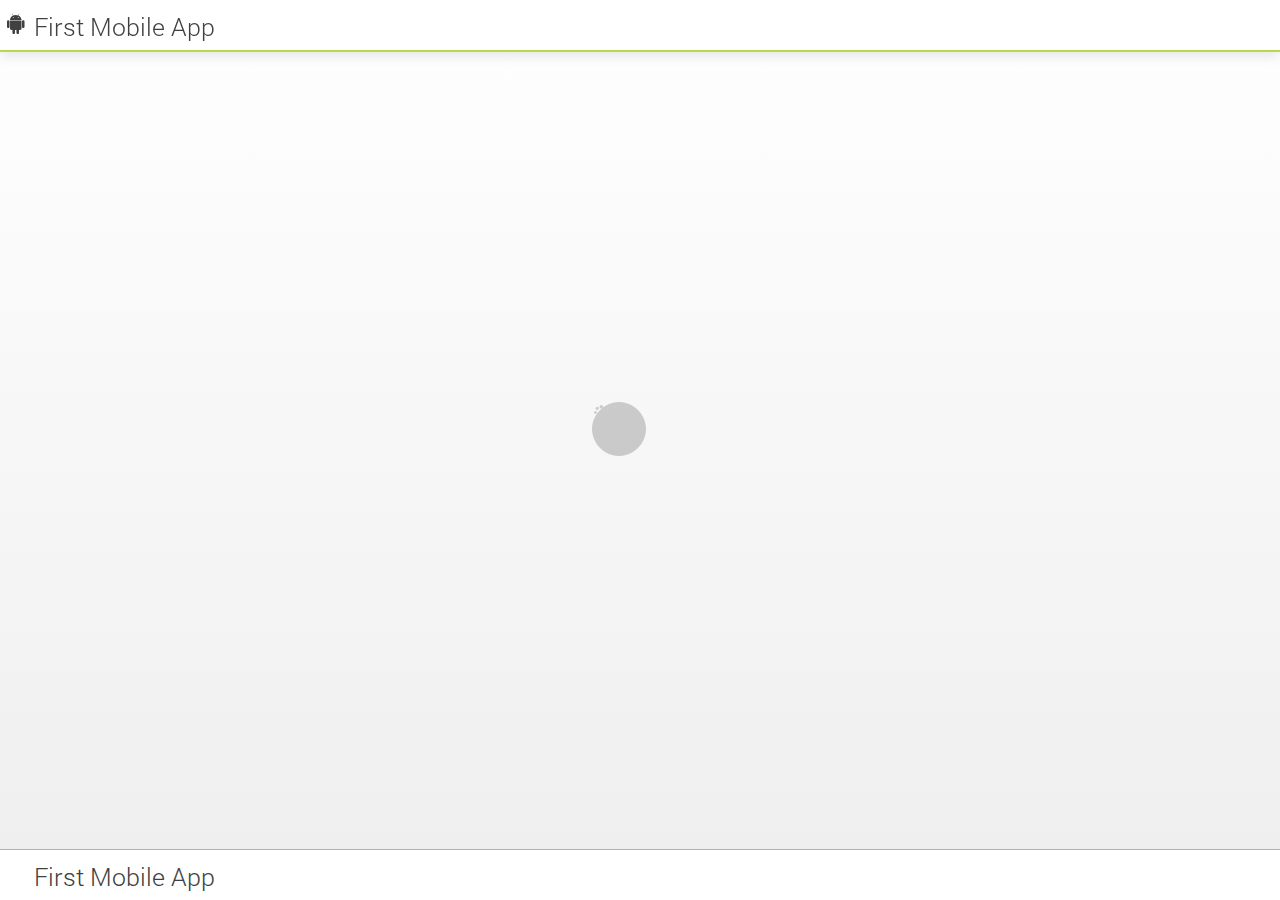
==== index.html @ 914721da "data ajax loading set to false" ====
﻿<!DOCTYPE html PUBLIC "-//W3C//DTD XHTML 1.0 Transitional//EN" "http://www.w3.org/TR/xhtml1/DTD/xhtml1-transitional.dtd">
<html xmlns="http://www.w3.org/1999/xhtml">
<head>
    <title></title>
    <link href="assets/css/font-awesome.min.css" rel="stylesheet" type="text/css" />
    <link href="assets/css/roboto/font-roboto.min.css" rel="stylesheet" type="text/css" />
    <link href="assets/css/jquerymobile.css" rel="stylesheet" type="text/css" />
    <link href="assets/css/jquerymobile.nativedroid.css" rel="stylesheet" type="text/css" />
    <link href="assets/css/jquerymobile.nativedroid.light.css" rel="stylesheet" type="text/css" />
    <link href="assets/css/jquerymobile.nativedroid.color.green.css" rel="stylesheet"
        type="text/css" />
    <script src="assets/js/jquery-1.9.1.min.js" type="text/javascript"></script>
    <script src="assets/js/jquery.mobile-1.3.1.min.js" type="text/javascript"></script>
    <script src="assets/js/nativedroid.script.js" type="text/javascript"></script>
    <script src="phonegap.js" type="text/javascript"></script>
    <script type="text/javascript">



        $(function () {
            $.support.cors = true;
            $.mobile.allowCrossDomainPages = true;
            $.ajaxSetup({ crossDomain: true });
            $.mobile.loading('show');
            $.getJSON('http://giamodels.com/CarService.svc/GetCars', function (data) {
                var str = '<li data-role="list-divider">My Cars <span class="ui-li-count">' + data.length + '</span></li>';
                $.each(data, function (index, elem) {
                    str += '<li><a href="detail.html?carid=' + elem.CarId + '"  data-ajax="false">';
                    str += ' <img src=' + elem.CarImage + '>';
                    str += '<h2>' + elem.CarName + '</h2>';
                    str += '<p>' + elem.CarDescription + '</p>';
                    str += '<p class="ui-li-aside">' + elem.CarPrice + '</p>';
                    str += '</a></li>';
                });

                $("#ulCarList").html(str);
                $("#ulCarList").listview("refresh");
                $.mobile.loading('hide');
            });

        });
    </script>
</head>
<body>
    <div data-role="page" data-theme='b' id="pgIndex">
        <div data-role="header" data-position="fixed" data-tap-toggle="false" data-theme='b'>
            <h1>
                First Mobile App</h1>
            <a href="#pgIndex"><i class='icon-android'></i></a>
        </div>
        <div data-role="content">
            <ul data-role="listview" id="ulCarList" data-inset="false" data-icon="false" data-divider-theme="b">
            </ul>
        </div>
        <div data-role="footer" data-position="fixed" data-tap-toggle="false" data-theme='b'>
            <h1>
                First Mobile App</h1>
        </div>
    </div>
</body>
</html>
---- assets/css/roboto/font-roboto.min.css ----
@font-face {
  font-family: 'Roboto';
  font-style: normal;
  font-weight: 100;
  src: local('Roboto Thin'), local('Roboto-Thin'), url(vzIUHo9z-oJ4WgkpPOtg1_esZW2xOQ-xsNqO47m55DA.woff) format('woff');
}
@font-face {
  font-family: 'Roboto';
  font-style: normal;
  font-weight: 300;
  src: local('Roboto Light'), local('Roboto-Light'), url(Hgo13k-tfSpn0qi1SFdUfT8E0i7KZn-EPnyo3HZu7kw.woff) format('woff');
}
@font-face {
  font-family: 'Roboto';
  font-style: normal;
  font-weight: 400;
  src: local('Roboto Regular'), local('Roboto-Regular'), url(2UX7WLTfW3W8TclTUvlFyQ.woff) format('woff');
}
@font-face {
  font-family: 'Roboto';
  font-style: normal;
  font-weight: 500;
  src: local('Roboto Medium'), local('Roboto-Medium'), url(RxZJdnzeo3R5zSexge8UUT8E0i7KZn-EPnyo3HZu7kw.woff) format('woff');
}
@font-face {
  font-family: 'Roboto';
  font-style: normal;
  font-weight: 700;
  src: local('Roboto Bold'), local('Roboto-Bold'), url(d-6IYplOFocCacKzxwXSOD8E0i7KZn-EPnyo3HZu7kw.woff) format('woff');
}
---- assets/css/jquerymobile.nativedroid.css ----
a {
	text-decoration: none;
}

.ui-page {
	font-family: "Roboto", sans-serif;
	font-weight: 300;
}

.ui-content {
	padding: 0px;
}

.ui-content .ui-listview-inset, .ui-panel-inner .ui-listview-inset,.ui-content .ui-listview, .ui-panel-inner .ui-listview {
	margin: 0;
}

.ui-header {
	z-index: 9999;
	padding: 7px 15px 7px 25px;
	padding: 0px 0px 0px 0px;
	min-height: 50px;
}

.ui-header.noborder {
	border-bottom: 2px solid transparent !important;
}

.ui-header-fixed {
	top: 0px;
}

.ui-header-fixed .ui-btn-left, .ui-header-fixed .ui-btn-right {
	top: 3px;
}

.ui-header .ui-btn-left, .ui-header .ui-btn-right, .ui-footer .ui-btn-left, .ui-footer .ui-btn-right,.ui-header-fixed.ui-fixed-hidden .ui-btn-right {
	position: fixed;
}

.ui-header.ui-fixed-hidden {
	padding: 7px 15px 7px 25px;
}

.ui-header .ui-title, .ui-footer .ui-title {
	text-align: left;
	margin: 4px 7px 3px 7px;
	margin: 10px 25px 7px 34px;
	font-size: 25px;
	font-weight: 300;
}

.ui-header .ui-btn-inner, .ui-footer .ui-btn-inner, .ui-mini .ui-btn-inner {
	text-decoration: none;
	padding: 9px 3px 3px 0px;
}

.ui-header .ui-btn-inner, .ui-footer .ui-btn-inner{
	font-size: 22px;
}

.ui-header .ui-btn-right .ui-btn-inner {
	min-width: 32px;
}

.ui-footer .ui-navbar {
	box-shadow:  0px 0px 10px rgba(0,0,0,0.5);
}

.ui-navbar ul li:last-child {
	border-right: 0px;
}

.ui-footer {
	z-index: 9999;
	padding: 7px 15px 7px 25px;
	padding: 0px 0px 0px 0px;
	min-height: 50px;
}

.ui-footer .ui-btn-text {
	top: 7px;
	font-size: 20px;
}

.ui-footer.noborder {
	border-bottom: 2px solid transparent !important;
}

.ui-footer-fixed {
	bottom: 0px;
}

.ui-footer-fixed .ui-btn-left, .ui-footer-fixed .ui-btn-right {
	top: 3px;
}

.ui-footer .ui-btn-left, .ui-footer .ui-btn-right, .ui-footer .ui-btn-left, .ui-footer .ui-btn-right,.ui-footer-fixed.ui-fixed-hidden .ui-btn-right {
	position: fixed;
}

.ui-footer.ui-fixed-hidden {
	padding: 7px 15px 7px 25px;
}

.ui-footer .ui-title, .ui-footer .ui-title {
	text-align: left;
	margin: 4px 7px 3px 7px;
	margin: 10px 25px 7px 34px;
	font-size: 25px;
	font-weight: 300;
}

.ui-footer .ui-btn-inner, .ui-mini .ui-btn-inner {
	text-decoration: none;
	padding: 9px 3px 3px 0px;
}

.ui-footer .ui-btn-inner, .ui-footer .ui-btn-inner{
	font-size: 22px;
}

.ui-footer .ui-btn-right .ui-btn-inner {
	min-width: 32px;
}


.ui-li-divider {
	padding: 7px 15px 7px 15px; 
}

.ui-link-inherit {
	font-size: 20px;
	line-height: 25px;
}

.ui-listview .ui-li-icon {
	width: 32px !important;
	height: 32px !important;
	max-width: 32px !important;
	max-height: 32px !important;
	margin-top: -6px !important;
}

img.ui-li-icon {
	width: 32px;
	height: 32px;
	background-position: center center;
	background-repeat: no-repeat;
}

.ui-li-has-icon .ui-btn-inner a.ui-link-inherit, .ui-li-static.ui-li-has-icon {
	padding-left: 45px;
}

.ui-btn {
	-webkit-transition: background 0.2s, color 0.2s;
	-moz-transition: background 0.2s, color 0.2s;
	-o-transition: background 0.2s, color 0.2s;
	-ms-transition: background 0.2s, color 0.2s;
	transition: background 0.2s, color 0.2s;
}

.ui-li-heading {
	font-weight: 300;
	font-size: 18px;	
	white-space:normal;
}

.ui-li-desc {
	font-weight: 300;
	font-size: 16px;
	white-space:normal;
}

.ui-listview-filter {
	margin: auto;
}

.ui-listview-filter .ui-input-search {
	margin: auto;
}

.ui-li-thumb {
	left: 15px;
	top: 25px;
	max-width: 70px;
	max-height: 115px;
}

.ui-li-has-thumb {
	min-height: 115px;
}

.ui-li-has-thumb .ui-link-inherit,.ui-li-has-thumb .ui-btn-inner.ui-li {
	border-bottom: 0px !important; 
}

.ui-loader-textonly {
	color: #FFFFFF;
	position: fixed;
	top: 100%;
	left: 0px;
	width: 100%;
	background-color: #020202;	
}
.ui-loader h1 {
	font-family: "Roboto", sans-serif;
	font-weight: 300;
	text-transform: uppercase;
}

.ui-loader-textonly.ui-loader-verbose {
	margin-left: 0px;
}

.ui-li-desc img {
	max-width: 100%;
	display: block;
	padding-top: 7px;
	padding-bottom: 7px;
}

.ui-collapsible-content {
	padding: 0px;
}

.ui-collapsible-heading-toggle .ui-btn-text {
	font-weight: 300;
	font-size: 22px;
}

.ui-grid-b.fixed,.ui-grid-a.fixed {
	display: none;
}

.ui-content h1,.ui-content h2,.ui-content h3,.ui-content h4,.ui-content h5,.ui-content h6,.ui-content p {
	font-weight: 300;
	margin: 7px 0px 7px 0px;
}

.ui-collapsible h1.ui-collapsible-heading, .ui-collapsible h2.ui-collapsible-heading, .ui-collapsible h3.ui-collapsible-heading, .ui-collapsible h4.ui-collapsible-heading, .ui-collapsible h5.ui-collapsible-heading, .ui-collapsible h6.ui-collapsible-heading {
	padding-left: 0px;
	margin: auto;
}

.ui-content th {
	font-weight: 300;
}

.ui-popup-container.ui-popup-active {
	z-index: 99999;	
}

.ui-dialog-contain .ui-content,.ui-popup .ui-content {
	padding: 15px 15px 0px 15px;
}

.ui-dialog-contain .ui-title,.ui-popup .ui-title {
	font-size: 22px;
}

.ui-popup .ui-content p {
	padding: 15px;
}

.ui-popup h1.ui-title {
	padding: 0px;
}

.ui-popup-screen.in {
	opacity: 1;
}
.ui-popup-screen {
	background-color: rgba(0,0,0,0.8);
}

.ui-panel-inner {
	padding: 0px;
}

.ui-input-search {
	padding: 3px 15px 3px 45px;
}

.ui-body-b .ui-input-search input {
	display: inline-block;
	width: 90%;
	padding-left: 7px;
}

.ui-selectmenu .ui-header a,.ui-dialog-contain .ui-header a {
	display: none;
}

div.inset {
	padding: 0px 15px 0px 15px;
}

.ui-listview-filter {
	position: relative;
}


.ui-slider-handle {
	border-radius: 50%;
	-webkit-transition: border 0.5s, background 0.5s;
	-moz-transition: border 0.5s, background 0.5s;
	-o-transition: border 0.5s, background 0.5s;
	-ms-transition: border 0.5s, background 0.5s;
	transition: border 0.5s, background 0.5s;
}


.ui-slider-handle.ui-btn {
	background-color: transparent !important;
}

.ui-slider-track .ui-btn.ui-slider-handle {
	width: 16px;
	height: 16px;
	border-radius: 50%;
	margin: -19px 0 0 -25px;
}


.ui-slider-track .ui-btn.ui-slider-handle.ui-focus {
	width: 16px;
	height: 16px;
	border-radius: 50%;
	margin: -19px 0 0 -25px;
	background-color: transparent;
}

.ui-slider-track {
	height: 2px;
	margin: 7px 0px 0px 45px;
	border-top: 0px !important;
	border-bottom: 0px !important;
	box-shadow: none !important;
}

.ui-rangeslider .ui-rangeslider-sliders .ui-slider-track {
	border-width: 0px !important;
}

.ui-rangeslider label:first-child {
	display: block;
}

.ui-slider-inneroffset .ui-slider-handle {
	border-radius: 0px;
	padding: 0px;
	margin: 0px;
	border: 0px !important;
}

.ui-slider-label {
	border-top: 0px !important;
}

.ui-checkbox input,.ui-radio input {
	display: block;
	width: 1px;
	height: 1px;
	overflow: hidden;
	opacity: 0.01;
}

.ui-li .ui-btn-text a.ui-link-inherit {
	text-overflow: clip;
	white-space: normal;	
}


@-webkit-keyframes messagepop {
	0% {
		-webkit-transform: scale(1,1);
	}
	50% {
		-webkit-transform: scale(1.4,1.4);
	}
	100% {
		-webkit-transform: scale(1,1);
	}
}
@-moz-keyframes messagepop {
	0% {
		-moz-transform: scale(1,1);
	}
	50% {
		-moz-transform: scale(1.4,1.4);
	}
	100% {
		-moz-transform: scale(1,1);
	}
}
@-o-keyframes messagepop {
	0% {
		-o-transform: scale(1,1);
	}
	50% {
		-o-transform: scale(1.4,1.4);
	}
	100% {
		-o-transform: scale(1,1);
	}
}
@-ms-keyframes messagepop {
	0% {
		-ms-transform: scale(1,1);
	}
	50% {
		-ms-transform: scale(1.4,1.4);
	}
	100% {
		-ms-transform: scale(1,1);
	}
}
@keyframes messagepop {
	0% {
		transform: scale(1,1);
	}
	50% {
		transform: scale(1.4,1.4);
	}
	100% {
		transform: scale(1,1);
	}
}
.message {
	clear: both;
	padding: 7px 7px 7px 75px;
	min-height: 45px;
	margin: 7px 0px 7px 0px;
	text-shadow: 1px 1px 1px rgba(0,0,0,0.2);
	position: relative;
}

.message i {
	display: block;
	position: absolute;
	left: 7px;
	top: 7px;
	height: 100%;
	font-size: 45px;
	line-height: 45px;
	width: 65px;
	text-align: center;
	-webkit-animation: messagepop 1s 2;
	-moz-animation: messagepop 1s 2;
	-o-animation: messagepop 1s 2;
	-ms-animation: messagepop 1s 2;
	animation: messagepop 1s 2;
	animation-delay: 1s;
	-webkit-animation-delay: 1s;
	-moz-animation-delay: 1s;
	-o-animation-delay: 1s;
	-ms-animation-delay: 1s;
}


pre {
	word-wrap:break-word;
}

.simpleList {
	padding: 0px;
	margin: 0px;
}

.simpleList li {
	list-style-type: none;
	margin: auto;
	padding: 7px 0px 7px 0px;
	border-bottom: 1px solid rgba(0,0,0,0.2);
}


.ui-body-b form .ui-btn-down-b, .ui-body-b form .ui-mini.ui-checkbox-on, .ui-body-b form .ui-mini.ui-radio-o {
	-webkit-transition: box-shadow 0.5s, text-shadow 0.5s, border 0.5s;
	-moz-transition: box-shadow 0.5s, text-shadow 0.5s, border 0.5s;
	-ms-transition: box-shadow 0.5s, text-shadow 0.5s, border 0.5s;
	-o-transition: box-shadow 0.5s, text-shadow 0.5s, border 0.5s;
	transition: box-shadow 0.5s, text-shadow 0.5s, border 0.5s;
	box-shadow: none;
}

.ui-header .ui-btn-left, .ui-footer .ui-btn-left, .ui-footer .ui-btn-right, .ui-header-fixed.ui-fixed-hidden .ui-btn-right {
	position: absolute;
	width: 23px;
}

.ui-header .ui-btn-right {
	position: absolute;
	width: 23px;
}

.ui-footer .ui-btn-icon-top .ui-icon { top: 10px; }

@media (min-width: 28em) {
	.ui-rangeslider label:first-child {
		display: block;
		float: left;
		width: 20%;
	}
}


@media all and (min-width: 768px){
	.showastabs.ui-listview {
	
	}
	
	.showastabs.ui-listview .ui-li.ui-btn {
	    width: auto;
	    height: auto;
		display: inline-block;
		margin: auto;
	}

	.showastabs.center {
		text-align: center;
	}
	
	.showastabs.nobg.ui-listview {
		background: transparent !important;
		border-bottom: 0px solid #FFFFFF !important;
	}

	.showastabs.ui-listview .ui-btn-inner.ui-li {
		border-bottom: 0px;
	}

	.ui-grid-b.fixed,.ui-grid-a.fixed {
		display: block;
		position: fixed;
		left: 0px;
		top: 110px;
		bottom: 0px;
		width: 100%;
		overflow: hidden;
	}

	.ui-grid-b .ui-block-a,.ui-grid-b .ui-block-b,.ui-grid-b .ui-block-c,.ui-grid-a .ui-block-a,.ui-grid-a .ui-block-b {
		position: relative;
	}
	
	.ui-grid-b.fixed .scroll-v,.ui-grid-a.fixed .scroll-v {
		overflow: hidden;
		overflow-y: auto;
		-webkit-overflow-scrolling: touch;

	}

	.nativeDroidCards > li {
		display: inline-block;
		float: left;
		margin: 1%;
		width: 43%;
	}
	
	.nativeDroidCards > li:nth-child(2n+1) {
		clear: both;
	}


}




/*
 * FontAwesome adjustments for jQM
 */

.ui-icon-glass:before{content:"\f000";}.ui-icon-music:before{content:"\f001";}.ui-icon-envelope-alt:before{content:"\f0e0";}.ui-icon-heart:before{content:"\f004";}.ui-icon-star:before{content:"\f005";}.ui-icon-star-empty:before{content:"\f006";}.ui-icon-user:before{content:"\f007";}.ui-icon-film:before{content:"\f008";}.ui-icon-th:before{content:"\f00a";}.ui-icon-th-list:before{content:"\f00b";}.ui-icon-zoom-in:before{content:"\f00e";}.ui-icon-zoom-out:before{content:"\f010";}.ui-icon-signal:before{content:"\f012";}.ui-icon-trash:before{content:"\f014";}.ui-icon-home:before{content:"\f015";}.ui-icon-time:before{content:"\f017";}.ui-icon-road:before{content:"\f018";}.ui-icon-download-alt:before{content:"\f019";}.ui-icon-download:before{content:"\f01a";}.ui-icon-upload:before{content:"\f01b";}.ui-icon-inbox:before{content:"\f01c";}.ui-icon-play-circle:before{content:"\f01d";}.ui-icon-refresh:before{content:"\f021";}.ui-icon-list-alt:before{content:"\f022";}.ui-icon-lock:before{content:"\f023";}.ui-icon-flag:before{content:"\f024";}.ui-icon-headphones:before{content:"\f025";}.ui-icon-volume-off:before{content:"\f026";}.ui-icon-volume-down:before{content:"\f027";}.ui-icon-volume-up:before{content:"\f028";}.ui-icon-qrcode:before{content:"\f029";}.ui-icon-barcode:before{content:"\f02a";}.ui-icon-tag:before{content:"\f02b";}.ui-icon-tags:before{content:"\f02c";}.ui-icon-book:before{content:"\f02d";}.ui-icon-bookmark:before{content:"\f02e";}.ui-icon-print:before{content:"\f02f";}.ui-icon-camera:before{content:"\f030";}.ui-icon-font:before{content:"\f031";}.ui-icon-bold:before{content:"\f032";}.ui-icon-italic:before{content:"\f033";}.ui-icon-text-height:before{content:"\f034";}.ui-icon-text-width:before{content:"\f035";}.ui-icon-align-left:before{content:"\f036";}.ui-icon-align-center:before{content:"\f037";}.ui-icon-align-right:before{content:"\f038";}.ui-icon-align-justify:before{content:"\f039";}.ui-icon-list:before{content:"\f03a";}.ui-icon-indent-left:before{content:"\f03b";}.ui-icon-indent-right:before{content:"\f03c";}.ui-icon-facetime-video:before{content:"\f03d";}.ui-icon-picture:before{content:"\f03e";}.ui-icon-pencil:before{content:"\f040";}.ui-icon-map-marker:before{content:"\f041";}.ui-icon-adjust:before{content:"\f042";}.ui-icon-tint:before{content:"\f043";}.ui-icon-edit:before{content:"\f044";}.ui-icon-share:before{content:"\f045";}.ui-icon-move:before{content:"\f047";}.ui-icon-step-backward:before{content:"\f048";}.ui-icon-fast-backward:before{content:"\f049";}.ui-icon-play:before{content:"\f04b";}.ui-icon-pause:before{content:"\f04c";}.ui-icon-stop:before{content:"\f04d";}.ui-icon-forward:before{content:"\f04e";}.ui-icon-fast-forward:before{content:"\f050";}.ui-icon-step-forward:before{content:"\f051";}.ui-icon-eject:before{content:"\f052";}.ui-icon-chevron-left:before{content:"\f053";}.ui-icon-chevron-right:before{content:"\f054";}.ui-icon-plus-sign:before{content:"\f055";}.ui-icon-minus-sign:before{content:"\f056";}.ui-icon-remove-sign:before{content:"\f057";}.ui-icon-ok-sign:before{content:"\f058";}.ui-icon-question-sign:before{content:"\f059";}.ui-icon-screenshot:before{content:"\f05b";}.ui-icon-remove-circle:before{content:"\f05c";}.ui-icon-ban-circle:before{content:"\f05e";}.ui-icon-arrow-left:before{content:"\f060";}.ui-icon-arrow-right:before{content:"\f061";}.ui-icon-arrow-up:before{content:"\f062";}.ui-icon-arrow-down:before{content:"\f063";}.ui-icon-resize-full:before{content:"\f065";}.ui-icon-resize-small:before{content:"\f066";}.ui-icon-plus:before{content:"\f067";}.ui-icon-minus:before{content:"\f068";}.ui-icon-asterisk:before{content:"\f069";}.ui-icon-exclamation-sign:before{content:"\f06a";}.ui-icon-gift:before{content:"\f06b";}.ui-icon-leaf:before{content:"\f06c";}.ui-icon-fire:before{content:"\f06d";}.ui-icon-eye-open:before{content:"\f06e";}.ui-icon-eye-close:before{content:"\f070";}.ui-icon-plane:before{content:"\f072";}.ui-icon-calendar:before{content:"\f073";}.ui-icon-random:before{content:"\f074";}.ui-icon-comment:before{content:"\f075";}.ui-icon-magnet:before{content:"\f076";}.ui-icon-chevron-up:before{content:"\f077";}.ui-icon-chevron-down:before{content:"\f078";}.ui-icon-retweet:before{content:"\f079";}.ui-icon-shopping-cart:before{content:"\f07a";}.ui-icon-folder-close:before{content:"\f07b";}.ui-icon-folder-open:before{content:"\f07c";}.ui-icon-resize-vertical:before{content:"\f07d";}.ui-icon-resize-horizontal:before{content:"\f07e";}.ui-icon-bar-chart:before{content:"\f080";}.ui-icon-twitter-sign:before{content:"\f081";}.ui-icon-facebook-sign:before{content:"\f082";}.ui-icon-camera-retro:before{content:"\f083";}.ui-icon-key:before{content:"\f084";}.ui-icon-cogs:before{content:"\f085";}.ui-icon-comments:before{content:"\f086";}.ui-icon-star-half:before{content:"\f089";}.ui-icon-heart-empty:before{content:"\f08a";}.ui-icon-signout:before{content:"\f08b";}.ui-icon-linkedin-sign:before{content:"\f08c";}.ui-icon-pushpin:before{content:"\f08d";}.ui-icon-external-link:before{content:"\f08e";}.ui-icon-signin:before{content:"\f090";}.ui-icon-trophy:before{content:"\f091";}.ui-icon-github-sign:before{content:"\f092";}.ui-icon-upload-alt:before{content:"\f093";}.ui-icon-lemon:before{content:"\f094";}.ui-icon-phone:before{content:"\f095";}.ui-icon-bookmark-empty:before{content:"\f097";}.ui-icon-phone-sign:before{content:"\f098";}.ui-icon-twitter:before{content:"\f099";}.ui-icon-facebook:before{content:"\f09a";}.ui-icon-github:before{content:"\f09b";}.ui-icon-unlock:before{content:"\f09c";}.ui-icon-credit-card:before{content:"\f09d";}.ui-icon-rss:before{content:"\f09e";}.ui-icon-hdd:before{content:"\f0a0";}.ui-icon-bullhorn:before{content:"\f0a1";}.ui-icon-bell:before{content:"\f0a2";}.ui-icon-certificate:before{content:"\f0a3";}.ui-icon-hand-right:before{content:"\f0a4";}.ui-icon-hand-left:before{content:"\f0a5";}.ui-icon-hand-up:before{content:"\f0a6";}.ui-icon-hand-down:before{content:"\f0a7";}.ui-icon-circle-arrow-left:before{content:"\f0a8";}.ui-icon-circle-arrow-right:before{content:"\f0a9";}.ui-icon-circle-arrow-up:before{content:"\f0aa";}.ui-icon-circle-arrow-down:before{content:"\f0ab";}.ui-icon-globe:before{content:"\f0ac";}.ui-icon-wrench:before{content:"\f0ad";}.ui-icon-tasks:before{content:"\f0ae";}.ui-icon-filter:before{content:"\f0b0";}.ui-icon-briefcase:before{content:"\f0b1";}.ui-icon-fullscreen:before{content:"\f0b2";}.ui-icon-group:before{content:"\f0c0";}.ui-icon-link:before{content:"\f0c1";}.ui-icon-cloud:before{content:"\f0c2";}.ui-icon-beaker:before{content:"\f0c3";}.ui-icon-cut:before{content:"\f0c4";}.ui-icon-copy:before{content:"\f0c5";}.ui-icon-save:before{content:"\f0c7";}.ui-icon-sign-blank:before{content:"\f0c8";}.ui-icon-reorder:before{content:"\f0c9";}.ui-icon-list-ul:before{content:"\f0ca";}.ui-icon-list-ol:before{content:"\f0cb";}.ui-icon-strikethrough:before{content:"\f0cc";}.ui-icon-underline:before{content:"\f0cd";}.ui-icon-table:before{content:"\f0ce";}.ui-icon-magic:before{content:"\f0d0";}.ui-icon-truck:before{content:"\f0d1";}.ui-icon-pinterest:before{content:"\f0d2";}.ui-icon-pinterest-sign:before{content:"\f0d3";}.ui-icon-google-plus-sign:before{content:"\f0d4";}.ui-icon-google-plus:before{content:"\f0d5";}.ui-icon-money:before{content:"\f0d6";}.ui-icon-caret-down:before{content:"\f0d7";}.ui-icon-caret-up:before{content:"\f0d8";}.ui-icon-caret-left:before{content:"\f0d9";}.ui-icon-caret-right:before{content:"\f0da";}.ui-icon-columns:before{content:"\f0db";}.ui-icon-sort:before{content:"\f0dc";}.ui-icon-sort-down:before{content:"\f0dd";}.ui-icon-sort-up:before{content:"\f0de";}.ui-icon-envelope:before{content:"\f003";}.ui-icon-linkedin:before{content:"\f0e1";}.ui-icon-legal:before{content:"\f0e3";}.ui-icon-dashboard:before{content:"\f0e4";}.ui-icon-comment-alt:before{content:"\f0e5";}.ui-icon-comments-alt:before{content:"\f0e6";}.ui-icon-bolt:before{content:"\f0e7";}.ui-icon-sitemap:before{content:"\f0e8";}.ui-icon-umbrella:before{content:"\f0e9";}.ui-icon-paste:before{content:"\f0ea";}.ui-icon-lightbulb:before{content:"\f0eb";}.ui-icon-exchange:before{content:"\f0ec";}.ui-icon-cloud-download:before{content:"\f0ed";}.ui-icon-cloud-upload:before{content:"\f0ee";}.ui-icon-user-md:before{content:"\f0f0";}.ui-icon-stethoscope:before{content:"\f0f1";}.ui-icon-suitcase:before{content:"\f0f2";}.ui-icon-bell-alt:before{content:"\f0f3";}.ui-icon-coffee:before{content:"\f0f4";}.ui-icon-food:before{content:"\f0f5";}.ui-icon-building:before{content:"\f0f7";}.ui-icon-hospital:before{content:"\f0f8";}.ui-icon-ambulance:before{content:"\f0f9";}.ui-icon-medkit:before{content:"\f0fa";}.ui-icon-fighter-jet:before{content:"\f0fb";}.ui-icon-beer:before{content:"\f0fc";}.ui-icon-h-sign:before{content:"\f0fd";}.ui-icon-plus-sign-alt:before{content:"\f0fe";}.ui-icon-double-angle-left:before{content:"\f100";}.ui-icon-double-angle-right:before{content:"\f101";}.ui-icon-double-angle-up:before{content:"\f102";}.ui-icon-double-angle-down:before{content:"\f103";}.ui-icon-desktop:before{content:"\f108";}.ui-icon-laptop:before{content:"\f109";}.ui-icon-tablet:before{content:"\f10a";}.ui-icon-mobile-phone:before{content:"\f10b";}.ui-icon-quote-left:before{content:"\f10d";}.ui-icon-quote-right:before{content:"\f10e";}.ui-icon-spinner:before{content:"\f110";}.ui-icon-circle:before{content:"\f111";}.ui-icon-github-alt:before{content:"\f113";}.ui-icon-folder-close-alt:before{content:"\f114";}.ui-icon-folder-open-alt:before{content:"\f115";}.ui-icon-expand-alt:before{content:"\f116";}.ui-icon-collapse-alt:before{content:"\f117";}.ui-icon-smile:before{content:"\f118";}.ui-icon-frown:before{content:"\f119";}.ui-icon-meh:before{content:"\f11a";}.ui-icon-gamepad:before{content:"\f11b";}.ui-icon-keyboard:before{content:"\f11c";}.ui-icon-flag-alt:before{content:"\f11d";}.ui-icon-flag-checkered:before{content:"\f11e";}.ui-icon-terminal:before{content:"\f120";}.ui-icon-code:before{content:"\f121";}.ui-icon-star-half-full:before,.ui-icon-star-half-empty:before{content:"\f123";}.ui-icon-location-arrow:before{content:"\f124";}.ui-icon-crop:before{content:"\f125";}.ui-icon-code-fork:before{content:"\f126";}.ui-icon-unlink:before{content:"\f127";}.ui-icon-question:before{content:"\f128";}.ui-icon-exclamation:before{content:"\f12a";}.ui-icon-superscript:before{content:"\f12b";}.ui-icon-subscript:before{content:"\f12c";}.ui-icon-eraser:before{content:"\f12d";}.ui-icon-puzzle-piece:before{content:"\f12e";}.ui-icon-microphone:before{content:"\f130";}.ui-icon-microphone-off:before{content:"\f131";}.ui-icon-shield:before{content:"\f132";}.ui-icon-calendar-empty:before{content:"\f133";}.ui-icon-fire-extinguisher:before{content:"\f134";}.ui-icon-rocket:before{content:"\f135";}.ui-icon-maxcdn:before{content:"\f136";}.ui-icon-chevron-sign-left:before{content:"\f137";}.ui-icon-chevron-sign-right:before{content:"\f138";}.ui-icon-chevron-sign-up:before{content:"\f139";}.ui-icon-chevron-sign-down:before{content:"\f13a";}.ui-icon-html5:before{content:"\f13b";}.ui-icon-css3:before{content:"\f13c";}.ui-icon-anchor:before{content:"\f13d";}.ui-icon-unlock-alt:before{content:"\f13e";}.ui-icon-bullseye:before{content:"\f140";}.ui-icon-ellipsis-horizontal:before{content:"\f141";}.ui-icon-ellipsis-vertical:before{content:"\f142";}.ui-icon-rss-sign:before{content:"\f143";}.ui-icon-play-sign:before{content:"\f144";}.ui-icon-ticket:before{content:"\f145";}.ui-icon-minus-sign-alt:before{content:"\f146";}.ui-icon-check-minus:before{content:"\f147";}.ui-icon-level-up:before{content:"\f148";}.ui-icon-level-down:before{content:"\f149";}.ui-icon-check-sign:before{content:"\f14a";}.ui-icon-edit-sign:before{content:"\f14b";}.ui-icon-external-link-sign:before{content:"\f14c";}.ui-icon-share-sign:before{content:"\f14d";}.ui-icon-compass:before{content:"\f14e";}.ui-icon-collapse:before{content:"\f150";}.ui-icon-collapse-top:before{content:"\f151";}.ui-icon-expand:before{content:"\f152";}.ui-icon-euro:before,.ui-icon-eur:before{content:"\f153";}.ui-icon-gbp:before{content:"\f154";}.ui-icon-dollar:before,.ui-icon-usd:before{content:"\f155";}.ui-icon-rupee:before,.ui-icon-inr:before{content:"\f156";}.ui-icon-yen:before,.ui-icon-jpy:before{content:"\f157";}.ui-icon-renminbi:before,.ui-icon-cny:before{content:"\f158";}.ui-icon-won:before,.ui-icon-krw:before{content:"\f159";}.ui-icon-bitcoin:before,.ui-icon-btc:before{content:"\f15a";}.ui-icon-file:before{content:"\f016";}.ui-icon-file-text:before{content:"\f15c";}.ui-icon-sort-by-alphabet:before{content:"\f15d";}.ui-icon-sort-by-alphabet-alt:before{content:"\f15e";}.ui-icon-sort-by-attributes:before{content:"\f160";}.ui-icon-sort-by-attributes-alt:before{content:"\f161";}.ui-icon-sort-by-order:before{content:"\f162";}.ui-icon-sort-by-order-alt:before{content:"\f163";}.ui-icon-youtube-sign:before{content:"\f166";}.ui-icon-youtube:before{content:"\f167";}.ui-icon-xing:before{content:"\f168";}.ui-icon-xing-sign:before{content:"\f169";}.ui-icon-youtube-play:before{content:"\f16a";}.ui-icon-dropbox:before{content:"\f16b";}.ui-icon-stackexchange:before{content:"\f16c";}.ui-icon-instagram:before{content:"\f16d";}.ui-icon-flickr:before{content:"\f16e";}.ui-icon-adn:before{content:"\f170";}.ui-icon-bitbucket:before{content:"\f171";}.ui-icon-bitbucket-sign:before{content:"\f172";}.ui-icon-tumblr:before{content:"\f173";}.ui-icon-tumblr-sign:before{content:"\f174";}.ui-icon-long-arrow-down:before{content:"\f175";}.ui-icon-long-arrow-up:before{content:"\f176";}.ui-icon-long-arrow-left:before{content:"\f177";}.ui-icon-long-arrow-right:before{content:"\f178";}.ui-icon-apple:before{content:"\f179";}.ui-icon-windows:before{content:"\f17a";}.ui-icon-android:before{content:"\f17b";}.ui-icon-linux:before{content:"\f17c";}.ui-icon-dribble:before{content:"\f17d";}.ui-icon-skype:before{content:"\f17e";}.ui-icon-foursquare:before{content:"\f180";}.ui-icon-trello:before{content:"\f181";}.ui-icon-female:before{content:"\f182";}.ui-icon-male:before{content:"\f183";}.ui-icon-gittip:before{content:"\f184";}.ui-icon-sun:before{content:"\f185";}.ui-icon-moon:before{content:"\f186";}.ui-icon-archive:before{content:"\f187";}.ui-icon-bug:before{content:"\f188";}.ui-icon-vk:before{content:"\f189";}.ui-icon-weibo:before{content:"\f18a";}.ui-icon-renren:before{content:"\f18b";}.ui-icon-checkbox-on:before{content:"\f046";}.ui-icon-loading:before{content:"\f110";width:auto;height:auto;}.ui-icon-search:before,.ui-icon-search:before,.ui-input-search:before,.ui-input-search,.ui-icon-search:before{content:"\f002";}.ui-icon-th-large:before,.ui-icon-grid:before{content:"\f009";}.ui-icon-ok:before,.ui-icon-check:before{content:"\f00c";}.ui-icon-remove:before,.ui-icon-delete:before{content:"\f00d";}.ui-icon-power-off:before,.ui-icon-off:before,.ui-icon-off:before{content:"\f011";}.ui-icon-cog:before,.ui-icon-gear:before{content:"\f013";}.ui-icon-file-alt:before,.ui-icon-file-text-alt:before{content:"\f0f6";}.ui-icon-rotate-right:before,.ui-icon-repeat:before,.ui-icon-repeat:before{content:"\f01e";}.ui-icon-backward:before,.ui-icon-back:before{content:"\f04a";}.ui-icon-info-sign:before,.ui-icon-info:before{content:"\f05a";}.ui-icon-ok-circle:before,.ui-icon-radio-on:before{content:"\f05d";}.ui-icon-mail-forward:before,.ui-icon-share-alt:before,.ui-icon-share-alt:before{content:"\f064";}.ui-icon-warning-sign:before,.ui-icon-alert:before{content:"\f071";}.ui-icon-thumbs-up-alt:before,.ui-icon-thumbs-up:before{content:"\f087";}.ui-icon-thumbs-down-alt:before,.ui-icon-thumbs-down:before{content:"\f088";}.ui-icon-unchecked:before,.ui-icon-check-empty:before,.ui-icon-check-empty:before,.ui-icon-checkbox-off:before{content:"\f096";}.ui-icon-paperclip:before,.ui-icon-paper-clip:before,.ui-icon-paper-clip:before{content:"\f0c6";}.ui-icon-rotate-left:before,.ui-icon-undo:before,.ui-icon-undo:before{content:"\f0e2";}.ui-icon-angle-left:before,.ui-icon-arrow-l:before{content:"\f104";}.ui-icon-angle-right:before,.ui-icon-arrow-r:before{content:"\f105";}.ui-icon-angle-up:before,.ui-icon-arrow-u:before{content:"\f106";}.ui-icon-angle-down:before,.ui-icon-arrow-d:before{content:"\f107";}.ui-icon-circle-blank:before,.ui-icon-radio-off:before{content:"\f10c";}.ui-icon-mail-reply:before,.ui-icon-reply:before,.ui-icon-reply:before{content:"\f112";}.ui-icon-reply-all:before,.ui-icon-mail-reply-all:before{content:"\f122";}

.ui-loader .ui-icon {  margin-left: -25px;	margin-top: -25px;	width: 50px;	height: 50px;	border-radius: 50%;	border: 1px solid;	-webkit-animation: loadingRotation 1s infinite linear;-moz-animation: loadingRotation 1s infinite linear;-ms-animation: loadingRotation 1s infinite linear; }
.ui-slider-inneroffset .ui-slider-handle .ui-btn-inner { opacity: 0.8; border-radius: 3px; font-family:FontAwesome;font-weight:normal;font-style:normal;text-decoration:inherit;-webkit-font-smoothing:antialiased;}
.ui-slider-inneroffset .ui-slider-handle .ui-btn-inner:before{content:"\f02a"; opacity: 0.2; font-size: 26px; text-align: center;}

/*
 * Various GUI Elements 
 * 
 */

@-webkit-keyframes slideImagesIn {
	0% {
		opacity: 0;
		-webkit-transform: scale(.6,.6);
	}
	50% {
		-webkit-transform: scale(1.6,1.6);
	}	
	100% {
		opacity: 1;
		-webkit-transform: scale(1.0,1.0);
	}
}


@-moz-keyframes slideImagesIn {
	0% {
		opacity: 0;
		-moz-transform: scale(.6,.6);
	}
	50% {
		-moz-transform: scale(1.6,1.6);
	}	
	100% {
		opacity: 1;
		-moz-transform: scale(1.0,1.0);
	}
}

@-webkit-keyframes slideFromLeft {
	0% {
		left: -100%;
		-webkit-transform: scale(0.3,0.3) rotateY(-45deg);
	}
	100% {
		left: 0px;
		-webkit-transform: scale(1,1) rotateY(0deg);
	}
}


@-webkit-keyframes slideFromRight {
	0% {
		left: 100%;
		-webkit-transform: scale(0.3,0.3) rotateY(45deg);
	}
	100% {
		left: 0px;
		-webkit-transform: scale(1,1) rotateY(0deg);
	}
}


@-moz-keyframes slideFromLeft {
	0% {
		left: -100%;
		-moz-transform: scale(0.3,0.3) rotateY(-45deg);
	}
	100% {
		left: 0px;
		-moz-transform: scale(1,1) rotateY(0deg);
	}
}


@-moz-keyframes slideFromRight {
	0% {
		left: 100%;
		-moz-transform: scale(0.3,0.3) rotateY(45deg);
	}
	100% {
		left: 0px;
		-moz-transform: scale(1,1) rotateY(0deg);
	}
}


@keyframes slideFromLeft {
	0% {
		left: -100%;
		-webkit-transform: scale(0.3,0.3) rotateY(-45deg);
		-moz-transform: scale(0.3,0.3) rotateY(-45deg);
		-o-transform: scale(0.3,0.3) rotateY(-45deg);
		-ms-transform: scale(0.3,0.3) rotateY(-45deg);
		transform: scale(0.3,0.3) rotateY(-45deg);
	}
	100% {
		left: 0px;
		-webkit-transform: scale(1,1) rotateY(0deg);
		-moz-transform: scale(1,1) rotateY(0deg);
		-o-transform: scale(1,1) rotateY(0deg);
		-ms-transform: scale(1,1) rotateY(0deg);
		transform: scale(1,1) rotateY(0deg);
	}
}


@keyframes slideFromRight {
	0% {
		left: 100%;
		-webkit-transform: scale(0.3,0.3) rotateY(45deg);
		-moz-transform: scale(0.3,0.3) rotateY(45deg);
		-o-transform: scale(0.3,0.3) rotateY(45deg);
		-ms-transform: scale(0.3,0.3) rotateY(45deg);
		transform: scale(0.3,0.3) rotateY(45deg);
	}
	100% {
		left: 0px;
		-webkit-transform: scale(1,1) rotateY(0deg);
		-moz-transform: scale(1,1) rotateY(0deg);
		-o-transform: scale(1,1) rotateY(0deg);
		-ms-transform: scale(1,1) rotateY(0deg);
		transform: scale(1,1) rotateY(0deg);
	}
}

.delayedFadeIn {
	overflow: hidden;
	position: relative;
	perspective: 500;
	-webkit-perspective: 500;
}

.delayedFadeIn li {
	opacity: 1;
	overflow: hidden;
	top: 0px;
	left: 0px;
	position: relative;
	-webkit-animation: slideFromLeft 1s 1;
	-moz-animation: slideFromLeft 1s 1;
	animation: slideFromLeft 1s 1;
}


progress {
	height: 2px;
	width: 100%;
	margin: 3px 0px 3px 0px;
	display: block;
	-webkit-appearance: none;
	-moz-appearance: none;
	border: none;
	border-radius: 50%;
}

progress::-webkit-progress-bar {
	padding: 0px;
}

progress::-webkit-progress-value {
	border-radius: 5px;
	-webkit-transition: all 0s;
	-moz-transition: all 0s;
	-o-transition: all 0s;
	-ms-transition: all 0s;
	transition: all 0s;
}

progress::-moz-progress-bar  {
	padding: 0px;
	border-radius: 5px;
	-webkit-transition: all 0s;
	-moz-transition: all 0s;
	-o-transition: all 0s;
	-ms-transition: all 0s;
	transition: all 0s;
}

progress  {
	border-radius: 5px;
	-webkit-transition: all 0s;
	-moz-transition: all 0s;
	-o-transition: all 0s;
	-ms-transition: all 0s;
	transition: all 0s;
}

.nativeDroidProgress {
	position: fixed;
	top: 49px;
	left: 0px;
	z-index: 99999;
}

.nativeDroidProgress[data-animation-time="0"]::-webkit-progress-value {	-webkit-transition: all 0s !important;	}

.nativeDroidProgress[data-animation-time="0"]::-moz-progress-value {	-moz-transition: all 0s !important;	}

.nativeDroidCards {
	list-style: none;
	padding: 12px 0px 0px 0px;
	margin: 0px 0px 0px 0px;
	perspective: 500;
	-webkit-perspective: 500;
}

.nativeDroidCards > li {
	padding: 10px;
	margin: 12px;
	display: block;
	opacity: 1;
	top: 0px;
	left: -100%;
	position: relative;
	-webkit-animation: slideFromLeft 1.5s 1;
	-webkit-animation-fill-mode: forwards;
	-moz-animation: slideFromLeft 1.5s 1;
	-moz-animation-fill-mode: forwards;
	animation: slideFromLeft 1.5s 1;
	animation-fill-mode: forwards;
}

.nativeDroidCards > li:nth-child(even) {
	-webkit-animation: slideFromRight 1.5s 1;
	-webkit-animation-fill-mode: forwards;
	-moz-animation: slideFromRight 1.5s 1;
	-moz-animation-fill-mode: forwards;
	animation: slideFromRight 1.5s 1;
	animation-fill-mode: forwards;
}

.nativeDroidCards > li:nth-child(1) { -webkit-animation-delay: 0.5s; -moz-animation-delay: 0.5s;  -o-animation-delay: 0.5s; -ms-animation-delay: 0.5s; animation-delay: 0.5s;}
.nativeDroidCards > li:nth-child(2) { -webkit-animation-delay: 1s;  -moz-animation-delay: 1s;  }
.nativeDroidCards > li:nth-child(3) { -webkit-animation-delay: 1.5s;  -moz-animation-delay: 1.5s;  }
.nativeDroidCards > li:nth-child(4) { -webkit-animation-delay: 2.0s;  -moz-animation-delay: 2.0s;  }
.nativeDroidCards > li:nth-child(5) { -webkit-animation-delay: 2.5s;  -moz-animation-delay: 2.5s;  }
.nativeDroidCards > li:nth-child(6) { -webkit-animation-delay: 3s;  -moz-animation-delay: 3s;  }
.nativeDroidCards > li:nth-child(7) { -webkit-animation-delay: 3.5s;  -moz-animation-delay: 3.5s;  }
.nativeDroidCards > li:nth-child(8) { -webkit-animation-delay: 4s;  -moz-animation-delay: 4s;  }
.nativeDroidCards > li:nth-child(9) { -webkit-animation-delay: 4.5s;  -moz-animation-delay: 4.5s;  }
.nativeDroidCards > li:nth-child(10) { -webkit-animation-delay: 5s;  -moz-animation-delay: 5s;  }
.nativeDroidCards > li:nth-child(11) { -webkit-animation-delay: 5.5s;  -moz-animation-delay: 5.5s;  }
.nativeDroidCards > li:nth-child(12) { -webkit-animation-delay: 6s;  -moz-animation-delay: 6s;  }
.nativeDroidCards > li:nth-child(13) { -webkit-animation-delay: 6.5s;  -moz-animation-delay: 6.5s;  }
.nativeDroidCards > li:nth-child(14) { -webkit-animation-delay: 7s;  -moz-animation-delay: 7.0s;  }
.nativeDroidCards > li:nth-child(15) { -webkit-animation-delay: 7.5s;  -moz-animation-delay: 7.5s;  }

.nativeDroidCards > li h1 {
	font-size: 24px;
	padding: 0px;
	margin: auto;
}
.nativeDroidCards > li h2 {
	font-size: 14px;
	padding: 0px;
	margin: auto;
}

.nativeDroidCards > li[data-cards-type="sports"] h1 span {
	display: block;
	float: right;
}
.nativeDroidCards table {
	margin: 7px 0px 7px 0px;
	border-spacing:0;
	border-collapse:collapse;
	width: 100%;
}

.nativeDroidCards table td {
	vertical-align: top;
	margin: 0px;
	padding: 3px;
}

.nativeDroidCards table tr > td:first-child {
	text-align: right;
}

.nativeDroidCards a {
	display: block;
	padding: 7px 0px 7px 0px;
	font-size: 18px;
}

.nativeDroidCards > li[data-cards-type="weather"] ul {
	list-style: none;
	padding: 0px;
	margin: 0px;
	width: 100%;
}

.nativeDroidCards > li[data-cards-type="weather"] ul li {
	padding: 0px;
	margin: 0px;
	text-align: center;
}

.nativeDroidCards > li[data-cards-type="weather"] .detail li {
	display: inline-block;
}
.nativeDroidCards > li[data-cards-type="weather"] .detail li:first-child {
	width: 25%;
}
.nativeDroidCards > li[data-cards-type="weather"] .detail li:first-child span {
	display: block;
	width: auto;
}
.nativeDroidCards > li[data-cards-type="weather"] .detail li:first-child .sunny {
	font-size: 60px;
}
.nativeDroidCards > li[data-cards-type="weather"] .detail li:nth-child(2) {
	width: 70%;
	font-size: 115px;
	text-align: right;
}

.nativeDroidCards > li[data-cards-type="weather"] .week li strong,.nativeDroidCards > li[data-cards-type="weather"] .week li span,.nativeDroidCards > li[data-cards-type="weather"] .week i {
	display: block;
	width: auto;
}

.nativeDroidCards > li[data-cards-type="weather"] .week li {
	width: 22%;
	display: inline-block;
}
.nativeDroidCards > li[data-cards-type="weather"] .week li:last-child {
	border-right: 0px solid rgba(0,0,0,0.05);
}

.nativeDroidCards > li[data-cards-type="weather"] .sunny {
	color: #FFF000;
}

.nativeDroidCards ul[data-nativedroid-plugin="twitter"] li,.nativeDroidCards ul[data-nativedroid-plugin="twitter"] {
	padding: 0px;
	margin: 7px 0px 0px 0px;
}

.nativeDroidCards ul[data-nativedroid-plugin="twitter"] li img {
	float: left;
	margin: 7px;
}

.nativeDroidCards ul[data-nativedroid-plugin="twitter"] a,.nativeDroidCards ul[data-nativedroid-plugin="twitter"] p,.nativeDroidCards ul[data-nativedroid-plugin="twitter"] h2 {
	font-size: 14px;
	padding: 0px;
	margin: 0px;
	border-top: 0px;
}

.nativeDroidCards > li .map {
	margin: 0;
    padding: 0;
	width: 100%;
    height: 150px;
}

.nativeDroidGallery {
	list-style: none;
	margin: auto auto;
	padding: 0px 0px 0px 0px;
	width: 100%;
	overflow: hidden;
}

.nativeDroidGallery li {
	background-repeat: no-repeat;
	background-size: contain;
	background-position: center center;
	display: block;
	float: left;
	width: 75px;
	height: 75px;
	overflow: hidden;
	margin: 4px 4px 0px 0px;
	padding: 0px 0px 0px 0px;
/*	top: 0px;
	left: -100%;*/
	position: relative;
	-webkit-animation: slideImagesIn 1.5s 1;
	-webkit-animation-fill-mode: forwards;
	-moz-animation: slideImagesIn 1.5s 1;
	-moz-animation-fill-mode: forwards;
	animation: slideImagesIn 1.5s 1;
	animation-fill-mode: forwards;
	
	-webkit-transition: background-image 0.75s linear;
	-moz-transition: background-image 0.75s linear;
	-ms-transition: background-image 0.75s linear;
	-o-transition: background-image 0.75s linear;
	transition: background-image 0.75s linear;
	
}

.nativeDroidGallery li span {
	display: none;
}


@-webkit-keyframes galleryActivate {	0% { -webkit-transform: scale(1.0,1.0);	} 50% {	-webkit-transform: scale(0.8,0.8); } 100% {	-webkit-transform: scale(1,1); } }
@-moz-keyframes galleryActivate {	0% { -moz-transform: scale(1,1);	} 50% {	-moz-transform: scale(0.8,0.8); } 100% {	-moz-transform: scale(1,1); } }
@-ms-keyframes galleryActivate {	0% { -ms-transform: scale(1,1);	} 50% {	-ms-transform: scale(0.8,0.8); } 100% {	-ms-transform: scale(1,1); } }
@-o-keyframes galleryActivate {	0% { -o-transform: scale(1,1);	} 50% {	-o-transform: scale(0.8,0.8); } 100% {	-o-transform: scale(1,1); } }
@keyframes galleryActivate {	0% { transform: scale(1,1);	} 50% {	transform: scale(0.8,0.8); } 100% {	transform: scale(1,1); } }


.nativeDroidGallery .overlay {
	position: fixed;
	top: 0px;
	left: 0px;
	width: 100%;
	height: 100%;
	z-index: 99998;
	background: rgba(0,0,0,0.9);
	display: none;
}

.nativeDroidGallery li.active  {
	position: fixed;
	top: 0px;
	left: 0px;
	width: 100%;
	height: 100%;
	z-index: 99999;
	background-repeat: no-repeat;
	background-size: contain;
	background-position: center center;

	-webkit-animation: galleryActivate 0.5s 1;
	-moz-animation: galleryActivate 0.5s 1;
	-o-animation: galleryActivate 0.5s 1;
	-ms-animation: galleryActivate 0.5s 1;
	animation: galleryActivate 0.5s 1;
	animation-fill-mode: forwards;

	-webkit-transition: left 0.4s;
	-moz-transition: left 0.4s;
	-ms-transition: left 0.4s;
	-o-transition: left 0.4s;
	transition: left 0.4s;
}

.nativeDroidGallery li.slideLeft {
	left: -100% !important;
}
.nativeDroidGallery li.slideRight {
	left: 100% !important;
}

.nativeDroidGallery li .closeTrigger {
	display: none;
	position: absolute;
	top: 5px;
	right: 5px;
	background-color: rgba(0,0,0,0.5);
	border-radius: 7px;
	padding: 7px;
	opacity: 0.8;
}

.nativeDroidGallery li.active .closeTrigger {
	display: block;
}

.nativeDroidGallery li.active span {
	display: block;
	position: absolute;
	bottom: 0px;
	left: 0px;
	width: 100%;
	background-color: rgba(0,0,0,0.5);
	padding: 7px;
}

.nativeDroidGallery li.active.zoom  {
	overflow: auto;
 	-webkit-overflow-scrolling:touch;
	-webkit-transform: translate3d(0,0,0);
}

.nativeDroidGallerySetList {

	-webkit-transition: left 0.4s;
	-moz-transition: left 0.4s;
	-ms-transition: left 0.4s;
	-o-transition: left 0.4s;
	transition: left 0.4s;
}


.nativeDroidGallerySetList.slideLeft {
	position: fixed;
	left: -100%;
	width: 100%;
	height: 100%;
	overflow: hidden;	
}

.nativeDroidGallery li.active.zoom .fullscreenImage {
	position: absolute;
}

.nativeDroidGallery li.active.zoom span  {
	display: none;
}

.nativeDroidSplashscreen {
	display: block;
	background-color: #000000;
	position: fixed;
	width: 100%;
	height: 100%;
	z-index: 99999;
	background-size: 100% 100%;
	background-repeat: no-repeat;
	background-position: center center;
	overflow: hidden;
}

@-webkit-keyframes fadeOut { 0% { opacity: 1; } 100% { opacity: 0; } }
@-moz-keyframes fadeOut { 0% { opacity: 1; } 100% { opacity: 0; } }
@-o-keyframes fadeOut { 0% { opacity: 1; } 100% { opacity: 0; } }
@-ms-keyframes fadeOut { 0% { opacity: 1; } 100% { opacity: 0; } }
@keyframes fadeOut { 0% { opacity: 1; } 100% { opacity: 0; } }

.nativeDroidSplashscreen.fadeOut {
	-webkit-animation: fadeOut 0.5s 1;
	-moz-animation: fadeOut 0.5s 1;
	-o-animation: fadeOut 0.5s 1;
	-ms-animation: fadeOut 0.5s 1;
	animation: fadeOut 0.5s 1;
	-webkit-animation-fill-mode: forwards;
	-moz-animation-fill-mode: forwards;
	-o-animation-fill-mode: forwards;
	-ms-animation-fill-mode: forwards;
	animation-fill-mode: forwards;
}

@-webkit-keyframes moveLeft { 0% { left: 0px; } 100% { left: -100%; } }
@-moz-keyframes moveLeft { 0% { left: 0px; } 100% { left: -100%; } }
@-o-keyframes moveLeft { 0% { left: 0px; } 100% { left: -100%; } }
@-ms-keyframes moveLeft { 0% { left: 0px; } 100% { left: -100%; } }
@keyframes moveLeft { 0% { left: 0px; } 100% { left: -100%; } }

.nativeDroidSplashscreen.moveLeft {
	-webkit-animation: moveLeft 0.5s 1;
	-moz-animation: moveLeft 0.5s 1;
	-o-animation: moveLeft 0.5s 1;
	-ms-animation: moveLeft 0.5s 1;
	animation: moveLeft 0.5s 1;
	-webkit-animation-fill-mode: forwards;
	-moz-animation-fill-mode: forwards;
	-o-animation-fill-mode: forwards;
	-ms-animation-fill-mode: forwards;
	animation-fill-mode: forwards;
}

@-webkit-keyframes moveRight { 0% { left: 0px; } 100% { left: 100%; } }
@-moz-keyframes moveRight { 0% { left: 0px; } 100% { left: 100%; } }
@-o-keyframes moveRight { 0% { left: 0px; } 100% { left: 100%; } }
@-ms-keyframes moveRight { 0% { left: 0px; } 100% { left: 100%; } }
@keyframes moveRight { 0% { left: 0px; } 100% { left: 100%; } }
 
.nativeDroidSplashscreen.moveRight { 
	-webkit-animation: moveRight 0.5s 1;
	-moz-animation: moveRight 0.5s 1;
	-o-animation: moveRight 0.5s 1;
	-ms-animation: moveRight 0.5s 1;
	animation: moveRight 0.5s 1;
	-webkit-animation-fill-mode: forwards;
	-moz-animation-fill-mode: forwards;
	-o-animation-fill-mode: forwards;
	-ms-animation-fill-mode: forwards;
	animation-fill-mode: forwards;
}


.splashScreenExample {
	text-align: center;
}

.splashScreenExample h1,.splashScreenExample h2,.splashScreenExample h3 {
	
	-webkit-transform: scale(0.01,0.01);
	-moz-transform: scale(0.01,0.01);
	-ms-transform: scale(0.01,0.01);
	-o-transform: scale(0.01,0.01);
	transform: scale(0.01,0.01);
	
	position: relative;
	left: 0px;
	
	-webkit-animation: galleryActivate 0.5s 1;
	-moz-animation: galleryActivate 0.5s 1;
	-o-animation: galleryActivate 0.5s 1;
	-ms-animation: galleryActivate 0.5s 1;
	animation: galleryActivate 0.5s 1;
	-webkit-animation-fill-mode: forwards;
	-moz-animation-fill-mode: forwards;
	-o-animation-fill-mode: forwards;
	-ms-animation-fill-mode: forwards;
	animation-fill-mode: forwards;
	
	-webkit-animation-delay: 0.25s;
	-moz-animation-delay: 0.25s;
	-ms-animation-delay: 0.25s;
	-o-animation-delay: 0.25s;
	animation-delay: 0.25s;
}

.splashScreenExample h2 {
	-webkit-animation-delay: 0.5s;
	-moz-animation-delay: 0.5s;
	-ms-animation-delay: 0.5s;
	-o-animation-delay: 0.5s;
	animation-delay: 0.5s;
}
.splashScreenExample h3 {
	-webkit-animation-delay: 0.75s;
	-moz-animation-delay: 0.75s;
	-ms-animation-delay: 0.75s;
	-o-animation-delay: 0.75s;
	animation-delay: 0.75s;
}


@-webkit-keyframes moveUp { 0% { top: 100%; } 100% { top:  50%; } }
@-moz-keyframes moveUp { 0% { top: 100%; } 100% { top:  50%; } }
@-o-keyframes moveUp { 0% { top: 100%; } 100% { top:  50%; } }
@-ms-keyframes moveUp { 0% { top: 100%; } 100% { top:  50%; } }
@keyframes moveUp { 0% { top: 100%; } 100% { top: 50%; } }
 

.splashScreenExample .splashScreenDroid {
	position: fixed;
	top: 100%;
	left: 0px;
	width: 100%;
	height: 250px;
	background-image: url("http://nativedroid.godesign.ch/res/img/droid.png");
	background-position: center center;
	background-repeat: no-repeat;
	background-size: clip;
		
	-webkit-animation: moveUp 0.5s 1;
	-moz-animation: moveUp 0.5s 1;
	-o-animation: moveUp 0.5s 1;
	-ms-animation: moveUp 0.5s 1;
	animation: moveUp 0.5s 1;
	-webkit-animation-fill-mode: forwards;
	-moz-animation-fill-mode: forwards;
	-o-animation-fill-mode: forwards;
	-ms-animation-fill-mode: forwards;
	animation-fill-mode: forwards;
	
	-webkit-animation-delay: 1s;
	-moz-animation-delay: 1s;
	-ms-animation-delay: 1s;
	-o-animation-delay: 1s;
	animation-delay: 1s;
}

.nativeDroidLockscreen {
	display: none;
	background-color: #000000;
	position: fixed;
	width: 100%;
	height: 100%;
	z-index: 99998;
	background-size: 100% 100%;
	background-repeat: no-repeat;
	background-position: center center;
}

.nativeDroidLockscreen .unlock {
	font-size: 25px;
	padding: 7px;
	border-radius: 7px;
	background-color: rgba(0,255,0,0.5);
}



.nativeDroidHomescreen,.nativeDroidHomescreen div[data-nativedroid-role="screenslide"] {
	display: block;
	position: fixed;
	width: 100%;
	height: 100%;
	z-index: 99997;
	background-size: 100% 100%;
	background-repeat: no-repeat;
	background-position: center center;
	overflow: hidden;
}

.nativeDroidHomescreen div[data-nativedroid-role="screenslide"] {
	left: 0px;
	top: 0px;
	
	height: 90%;
	
	-webkit-touch-callout: none;
	-webkit-user-select: none;
	-khtml-user-select: none;
	-moz-user-select: none;
	-ms-user-select: none;
	user-select: none;
	
	-webkit-transition: all 0.5s;
	-moz-transition: all 0.5s;
	-ms-transition: all 0.5s;
	-o-transition: all 0.5s;
	transition: all 0.5s;
}

.nativeDroidHomescreen div[data-nativedroid-role="screenslide"].left {
	left: -100%;
	-webkit-transform: scale(0.8,0.8);
	-moz-transform: scale(0.8,0.8);
	-ms-transform: scale(0.8,0.8);
	-o-transform: scale(0.8,0.8);
	transform: scale(0.8,0.8);
}

.nativeDroidHomescreen div[data-nativedroid-role="screenslide"].leftNoTransition {
	left: -100%;
	-webkit-transition: none !important;
	-moz-transition: none !important;
	-ms-transition: none !important;
	-o-transition: none !important;
	transition: none !important;
}

.nativeDroidHomescreen div[data-nativedroid-role="screenslide"].right {
	left: 100%;
	-webkit-transform: scale(0.8,0.8);
	-moz-transform: scale(0.8,0.8);
	-ms-transform: scale(0.8,0.8);
	-o-transform: scale(0.8,0.8);
	transform: scale(0.8,0.8);
}

.nativeDroidHomescreen div[data-nativedroid-role="screenslide"].rightNoTransition {
	left: 100%;
	-webkit-transition: none !important;
	-moz-transition: none !important;
	-ms-transition: none !important;
	-o-transition: none !important;
	transition: none !important;
}

.nativeDroidScreenSlideIndicators {
	position: fixed;
	bottom: 5%;
	left: 0px;
	width: 100%;
	text-align: center;
}

.nativeDroidScreenSlideIndicators .blobs {
	
	display: inline-block;
	
	width: 8px;
	height: 8px;

	border-top-left-radius: 4px;
	border-bottom-right-radius: 4px;
	border-top-right-radius: 4px;
	border-bottom-left-radius: 4px;
	
	background-color: rgba(255,255,255,0.5);
	box-shadow: 0px 0px 0px 0px rgba(0,0,0,0.1);
	
	margin-right: 10px;
	
	-webkit-transition: all 0.25s linear;
	-moz-transition: all 0.25s linear;
	-ms-transition: all 0.25s linear;
	-o-transition: all 0.25s linear;
	transition: all 0.25s linear;
}

.nativeDroidScreenSlideIndicators .blobs.active {
	background-color: rgba(255,255,255,0.8);
	box-shadow: 0px 0px 10px 2px rgba(0,0,0,0.6);


	border-top-left-radius: 4px;
	border-bottom-right-radius: 4px;
	border-top-right-radius: 0px;
	border-bottom-left-radius: 0px;
	
	-webkit-transform: scale(1.5,1.5) rotate(180deg);
	-moz-transform: scale(1.5,1.5) rotate(180deg);
	-o-transform: scale(1.5,1.5) rotate(180deg);
	-ms-transform: scale(1.5,1.5) rotate(180deg);
	transform: scale(1.5,1.5) rotate(180deg);
}

.nativeDroidHomescreenWidget {
	text-align: center;
	padding: 0px 0px 0px 0px;
	margin: 0px 0px 0px 0px;
	top: 0px;
	left: 0px;
	display: inline-block; 
	position: absolute;
/*	overflow: hidden;*/
}

.nativeDroidHomescreenWidget[data-nativedroid-widget-width="1"] { width: 25%; }
.nativeDroidHomescreenWidget[data-nativedroid-widget-width="2"] { width: 50%; }
.nativeDroidHomescreenWidget[data-nativedroid-widget-width="3"] { width: 75%; }
.nativeDroidHomescreenWidget[data-nativedroid-widget-width="4"] { width: 100%; }

.nativeDroidHomescreenWidget[data-nativedroid-widget-height="1"] { height: 20%; }
.nativeDroidHomescreenWidget[data-nativedroid-widget-height="2"] { height: 40%; }
.nativeDroidHomescreenWidget[data-nativedroid-widget-height="3"] { height: 60%; }
.nativeDroidHomescreenWidget[data-nativedroid-widget-height="4"] { height: 80%; }
.nativeDroidHomescreenWidget[data-nativedroid-widget-height="5"] { height: 100%; }

.nativeDroidHomescreenWidget[data-nativedroid-widget-offset-left="1"] { left: 25%; }
.nativeDroidHomescreenWidget[data-nativedroid-widget-offset-left="2"] { left: 50%; }
.nativeDroidHomescreenWidget[data-nativedroid-widget-offset-left="3"] { left: 75%; }
.nativeDroidHomescreenWidget[data-nativedroid-widget-offset-left="4"] { left: 100%; }

.nativeDroidHomescreenWidget[data-nativedroid-widget-offset-top="1"] { top: 20%; }
.nativeDroidHomescreenWidget[data-nativedroid-widget-offset-top="2"] { top: 40%; }
.nativeDroidHomescreenWidget[data-nativedroid-widget-offset-top="3"] { top: 60%; }
.nativeDroidHomescreenWidget[data-nativedroid-widget-offset-top="4"] { top: 80%; }
.nativeDroidHomescreenWidget[data-nativedroid-widget-offset-top="5"] { top: 100%; }
	
.nativeDroidWidgetClock {
	text-shadow: 1px 1px 2px rgba(0,0,0,0.8); 
	margin: auto auto auto auto;
}

.nativeDroidWidgetClock .ClockTime {
	margin: 7px;
}

.nativeDroidWidgetClock .ClockTime .time {
	font-size: 60px;
	font-weight: 300;
	line-height: 65px; 
	padding: 7px 7px 0px 7px;

	/*-webkit-animation: galleryActivate 0.5s 1;
	-moz-animation: galleryActivate 0.5s 1;
	-o-animation: galleryActivate 0.5s 1;
	-ms-animation: galleryActivate 0.5s 1;
	animation: galleryActivate 0.5s 1;
	animation-fill-mode: forwards;*/
}

.nativeDroidWidgetClock .ClockTime .date {
	font-size: 14px;
}

@media (max-height: 324px) {
	.nativeDroidWidgetClock .ClockTime .time {
		font-size: 40px;
		font-weight: 300;
		line-height: 40px; 
		padding: 0px 0px 0px 0px;
	}
}

.nativeDroidWidgetReader {
	height: 100%;

	overflow-y: auto;
	-webkit-overflow-scrolling: touch;
	
	text-align: left;
	text-shadow: 1px 1px 2px rgba(0,0,0,0.8); 
}

.nativeDroidWidgetReader ul li.widgetTitleBar {
	background-color: rgba(0,0,0,0.9);
	box-shadow: 0px 5px 10px rgba(0,0,0,0.3);
	border-top-left-radius: 7px;
	border-top-right-radius: 7px;
}

.nativeDroidWidgetReader ul li.widgetTitleBar h3 {
	margin: 0px 0px 0px 0px;
	padding: 0px 0px 0px 0px;
	border-radius: 0px;
	font-size: 25px;

}

.nativeDroidWidgetReader ul {
	list-style: none;
	padding: 0px 0px 0px 0px;
	margin: 0px 7px 0px 7px;
	position: relative;
}

.nativeDroidWidgetReader ul li {
	border-top: 1px solid rgba(255,255,255,0.1);
	padding: 7px 14px 7px 14px;
	background-color: rgba(0,0,0,0.6);
}

.nativeDroidWidgetReader ul li:nth-child(2) {
	border-top: 0px;
}

.nativeDroidWidgetReader ul li strong {
	display: block;
	font-weight: 300;
	font-size: 16px;
	color: rgba(255,255,255,0.8);
}

.nativeDroidWidgetReader ul li p {
	font-size: 12px;
	color: rgba(255,255,255,0.5);
}

.nativeDroidWidgetReader ul li .feedActionBox {
	display: block;
	float: right;
	font-size: 25px;
/*	padding: 15px;
	border-radius: 50%;
	background-color: rgba(255,255,0,0.8);*/
	margin: 0px 0px 0px 7px;
}

.nativeDroidWidgetReader ul li .feedActionBox a {
	color: rgba(255,255,255,0.8);
	font-weight: 300;
}

.nativeDroidIconWidget {
	text-align: center;
	margin: 12px auto;	
	text-shadow: 1px 1px 5px rgba(0,0,0,0.6);

}

.nativeDroidIconWidget i {
	font-size: 45px;
	display: block;
}

.nativeDroidIconWidget span {
	font-size: 12px;
	text-shadow: 2px 2px 2px rgba(0,0,0,0.8);
}



.noTransition {
	-webkit-transition: none !important;
	-moz-transition: none !important;
	-ms-transition: none !important;
	-o-transition: none !important;
	transition: none !important;
}
---- assets/css/jquerymobile.nativedroid.light.css ----
.ui-body-b {
	background-color: #FFFFFF;
	background: rgb(255,255,255); /* Old browsers */
	background: -moz-linear-gradient(top,  rgb(255,255,255) 0%, rgb(238,238,238) 100%); /* FF3.6+ */
	background: -webkit-gradient(linear, left top, left bottom, color-stop(0%,rgb(255,255,255)), color-stop(100%,rgb(238,238,238))); /* Chrome,Safari4+ */
	background: -webkit-linear-gradient(top,  rgb(255,255,255) 0%,rgb(238,238,238) 100%); /* Chrome10+,Safari5.1+ */
	background: -o-linear-gradient(top,  rgb(255,255,255) 0%,rgb(238,238,238) 100%); /* Opera 11.10+ */
	background: -ms-linear-gradient(top,  rgb(255,255,255) 0%,rgb(238,238,238) 100%); /* IE10+ */
	background: linear-gradient(to bottom,  rgb(255,255,255) 0%,rgb(238,238,238) 100%); /* W3C */
	filter: progid:DXImageTransform.Microsoft.gradient( startColorstr='#ffffff', endColorstr='#eeeeee',GradientType=0 ); /* IE6-9 */
	color: #404040;
}


.ui-bar-b.ui-header {
	box-shadow: 0px 4px 12px rgba(0,0,0,0.1);
}

.ui-header.ui-bar-b,.ui-footer.ui-bar-b {
	background-color: #FFFFFF;
}

.ui-listview .ui-bar-b {
	color: #404040;
	border-bottom: 2px solid rgba(0,0,0,0.2);
	text-transform: uppercase;
}


.ui-input-search.ui-body-b {
	background: transparent;
}

.ui-btn-up-b .ui-btn-inner,.ui-btn-up-b .ui-btn-text .ui-link-inherit {
	color: #404040;
}

.ui-body-b .ui-btn-inner.ui-li,.ui-body-b .ui-li-has-thumb   {
	border-bottom: 1px solid rgba(0,0,0,0.1);
}
progress::-webkit-progress-bar {
    background: rgba(0,0,0,0.3);
}
.ui-btn-hover-b .ui-btn-inner,.ui-btn-hover-b .ui-btn-text .ui-link-inherit {
	color: #404040;
}

.ui-header .ui-btn-down-b .ui-btn-inner {
	background: transparent;	
}

.ui-listview-filter.ui-bar-b {
	border-bottom: 0px;	
}

.ui-input-search.ui-body-b {
	background: transparent;
	color: rgba(255,255,255,0.8);
}

.ui-input-text.ui-body-b,.ui-input-text.ui-body-b::-webkit-input-placeholder {
	font-family: "Roboto", sans-serif;
	font-weight: 300;
	font-size: 16px;
	color: #404040;
}

.ui-body-b .ui-li-static {
	border-bottom: 1px solid rgba(0,0,0,0.1);
}

.ui-body-b form .ui-btn,.ui-body-b form .ui-mini.ui-checkbox-off,.ui-body-b form .ui-mini.ui-radio-off {
	background-color: #c7c7c7;
	border-top: 1px solid rgba(255,255,255,0.6);
	border-bottom: 1px solid rgba(255,255,255,0.3);
	border-right: 1px solid rgba(255,255,255,0.3);
	font-weight: 400;
}

.ui-body-b form .ui-checkbox-off,.ui-body-b form .ui-checkbox-on,.ui-body-b form .ui-radio-off,.ui-body-b form .ui-radio-on {
	background: transparent;
	border-top: 1px solid rgba(255,255,255,0.6);
	border-bottom: 1px solid rgba(255,255,255,0.3);
	border-right: 1px solid rgba(255,255,255,0.3);
}
.ui-body-b form .ui-mini.ui-checkbox-on,.ui-body-b form .ui-mini.ui-radio-on {
	box-shadow: none;
}

.ui-popup.ui-body-b,.ui-dialog.ui-body-b,, .ui-popup .ui-content {
	background: linear-gradient(to bottom, rgb(255,255,255) 0%,rgb(255,255,255) 100%);
}

.ui-popup.ui-body-b {
	background: -webkit-linear-gradient(top, rgb(255,255,255) 0%,rgb(255,255,255) 100%) !important;
}

.ui-body-b div.ui-input-text input {
	padding-left: 7px;
	margin-left: -7px;
	position: relative;
}
.ui-body-b div.ui-input-text {
	border-bottom: 1px solid rgba(0,0,0,0.3);
}
.ui-body-b div.ui-input-text:after{content:""; background-color: rgba(0,0,0,0.3); position: absolute; bottom: -1px; left: -1px; height: 10px; width: 1px;}
.ui-body-b div.ui-input-text:before{content:""; background-color: rgba(0,0,0,0.3); position: absolute; bottom: -1px; right: -1px; height: 10px; width: 1px;}

.ui-body-b div.ui-input-text.ui-focus:after{content:""; position: absolute; bottom: -1px; left: -1px; height: 10px; width: 1px;}
.ui-body-b div.ui-input-text.ui-focus:before{content:""; position: absolute; bottom: -1px; right: -1px; height: 10px; width: 1px;}

textarea.ui-body-b.ui-input-text {
	border: 1px solid rgba(0,0,0,0.3);
}

.ui-slider.ui-slider-switch.ui-btn-down-b,.ui-slider-label.ui-btn-down-b {
	box-shadow: none !important;
}

.ui-body-b .ui-input-search {
	padding-left: 15px;
}

@-webkit-keyframes fading {
	0% {
		opacity: 0.2;
	}
	50% {
		opacity: 1;
	}
	100% {
		opacity: 0.2;
	}
}

.ui-body-b .loadingItem {
	-webkit-animation: fading 2s infinite;
}


.ui-body-b .table-stroke tr:nth-child(even) {
	background-color: rgba(125,125,125,0.05);
}

.ui-body-b .ui-dialog-contain .ui-header,.ui-body-b .ui-popup .ui-header {
	background-color: none;
	box-shadow: none;
}

.ui-body-b .ui-dialog-contain.ui-overlay-shadow,.ui-body-b .ui-popup-contain.ui-overlay-shadow {
	box-shadow: 3px 3px 10px rgba(0,0,0,0.5);
}

.ui-overlay-b {
	background-color: rgba(255,255,255,0.5);
}


.ui-collapsible-content.ui-body-b {
	background: transparent;
	border-bottom: 1px solid rgba(0,0,0,0.3);
}

.ui-body-b .ui-collapsible-heading-toggle {
	border-bottom: 1px solid rgba(0,0,0,0.3);
}

.ui-body-b .ui-collapsible-inset,.ui-body-b .ui-collapsible {
	margin: auto;
	z-index: 1;
}

.ui-body-b .ui-dialog-contain .ui-title {
	margin: 0px;
	padding: 15px;	
	font-weight: 300;
}

.ui-body-b .ui-popup .ui-title{
	padding: 7px 7px 7px 7px;
	margin: auto;	
}

.ui-body-b .ui-dialog-contain strong,.ui-body-b .ui-popup strong {
	font-weight: 300;
}

.ui-content hr {
	margin: 15px 0px 15px 0px;
	border-top: 0px solid rgba(0,0,0,0.1);
	border-bottom: 1px solid rgba(0,0,0,0.1);
}

.ui-slider-track {
	background-color: #FFFFFF !important;
	background-color: rgba(0,0,0,0.2) !important;
	max-height: 2px;
}

.ui-slider-handle.ui-btn {
	background: transparent;
}

.ui-slider-inneroffset .ui-slider-handle .ui-btn-inner {
	background-color: #c7c7c7;
}

.message {
	text-shadow: 1px 1px 1px rgba(255,255,255,0.6);
}

.message.error {
	background-color: #FF7979;
}

.message.warning {
	background-color: #FFD060;
}

.message.success {
	background-color: #B6DB49;
}

.message.info {
	background-color: #6DCAEC;
}

.message a {
	color: #404040 !important;
	text-decoration: underline;
}

code,pre {
	background-color: rgba(0,0,0,0.1);
	text-shadow: 1px 1px 1px rgba(255,255,255,0.6);
	padding: 3px;
}

.nativeDroidCards {
	background-color: rgba(125,125,125,0.05);
}

.nativeDroidCards > li {
	border: 1px solid rgba(0,0,0,0.1);
	box-shadow: 0px 2px 2px rgba(0,0,0,0.05);
	background-color: #FFFFFF;
}


.nativeDroidCards table td,.nativeDroidCards a {
	border-top: 1px solid rgba(0,0,0,0.05);
}

.nativeDroidCards > li[data-cards-type="weather"] .week li {
	border-right: 1px solid rgba(0,0,0,0.05);
}


.ui-footer.ui-bar-b {
	border-bottom: 0px solid rgba(0,0,0,0.1);
	border-top: 1px solid rgba(0,0,0,0.3);
}

.ui-footer .ui-block-a,.ui-footer .ui-block-b,.ui-footer .ui-block-c,.ui-footer .ui-block-d,.ui-footer .ui-block-e {
	border-right: 1px solid rgba(0,0,0,0.2);
}

@media all and (min-width: 768px){

	.ui-body-b .showastabs.ui-listview {
		border-bottom: 1px solid rgba(0,0,0,0.1);
		background-color: rgba(0,0,0,0.05);
	}
	
	.ui-dialog-contain .ui-body-b .showastabs.ui-listview, .ui-popup .ui-body-b .showastabs.ui-listview {
		border-top: 1px solid rgba(0,0,0,0.1);
	}
	
	.ui-dialog-contain .ui-body-b .showastabs.ui-listview.center li,.ui-popup .ui-body-b .showastabs.ui-listview.center li {
		border-right: 1px solid rgba(0,0,0,0.1);
	}

	.ui-dialog-contain .ui-body-b .showastabs.ui-listview.center li:last-child,.ui-popup .ui-body-b .showastabs.ui-listview.center li:last-child {
		border-right: 0px solid rgba(0,0,0,0.1);
	}

}


::-webkit-scrollbar {
    width: 6px;
}
::-webkit-scrollbar-track {
	background: rgba(0,0,0,0.1); 
}
 ::-webkit-scrollbar-thumb {
    -webkit-border-radius: 3px;
    border-radius: 3px;
    background: rgba(0,0,0,0.3); 
}
::-webkit-scrollbar-thumb:window-inactive {
	background: rgba(0,0,0,0.1); 
}

progress::-webkit-progress-bar {
	background: rgba(0,0,0,0.1);
}

progress {
	background: rgba(0,0,0,0.1);
}
---- assets/css/jquerymobile.nativedroid.color.green.css ----
/**
 * GREEN:
 * 
 * COLOR GUIDE:
 * 	Light: #b6db49
 *  Dark: #99cc00;
 *
 */

.ui-bar-b,.ui-body-b .ui-dialog-contain .ui-title {
	border-bottom: 2px solid #B6DB49;
}

.ui-btn-down-b .ui-btn-inner,.ui-btn-down-b .ui-btn-text .ui-link-inherit,.ui-listview .ui-btn-hover-b,.ui-input-search.ui-body-b {
	background-color: #B6DB49;
}

.ui-body-b form .ui-btn-down-b,.ui-body-b form .ui-mini.ui-checkbox-on,.ui-body-b form .ui-mini.ui-radio-on {
	background-color: #99cc00;
}

.ui-body-b div.ui-input-text.ui-focus:after{background-color: #99cc00;}
.ui-body-b div.ui-input-text.ui-focus:before{background-color: #99cc00;}
.ui-body-b div.ui-input-text.ui-focus {border-bottom: 1px solid #99cc00;}

textarea.ui-body-b.ui-input-text:focus {
	border: 1px solid #99cc00;
}

.ui-body-b .ui-link,.ui-body-b .ui-li a,.nativeDroidCards ul[data-nativedroid-plugin="twitter"] a {
	color: #99cc00;
}

.ui-body-b .table-stroke tr:nth-child(even) .ui-link {
	color: #b6db49;
}


.ui-slider-track .ui-btn.ui-slider-handle {
	border: 10px solid rgba(182,219,73,0.3);	
}

.ui-slider-track .ui-btn.ui-slider-handle.ui-focus {
	border: 10px solid rgba(182,219,73,0.5);	
	box-shadow: 0px 0px 2px 0px #99cc00;
}

.ui-slider-bg.ui-btn-active {
	background-color: #b6db49;
}

progress::-webkit-progress-value {
	background-color: #99cc00;
}
progress::-moz-progress-bar {
	background-color: #99cc00;
}
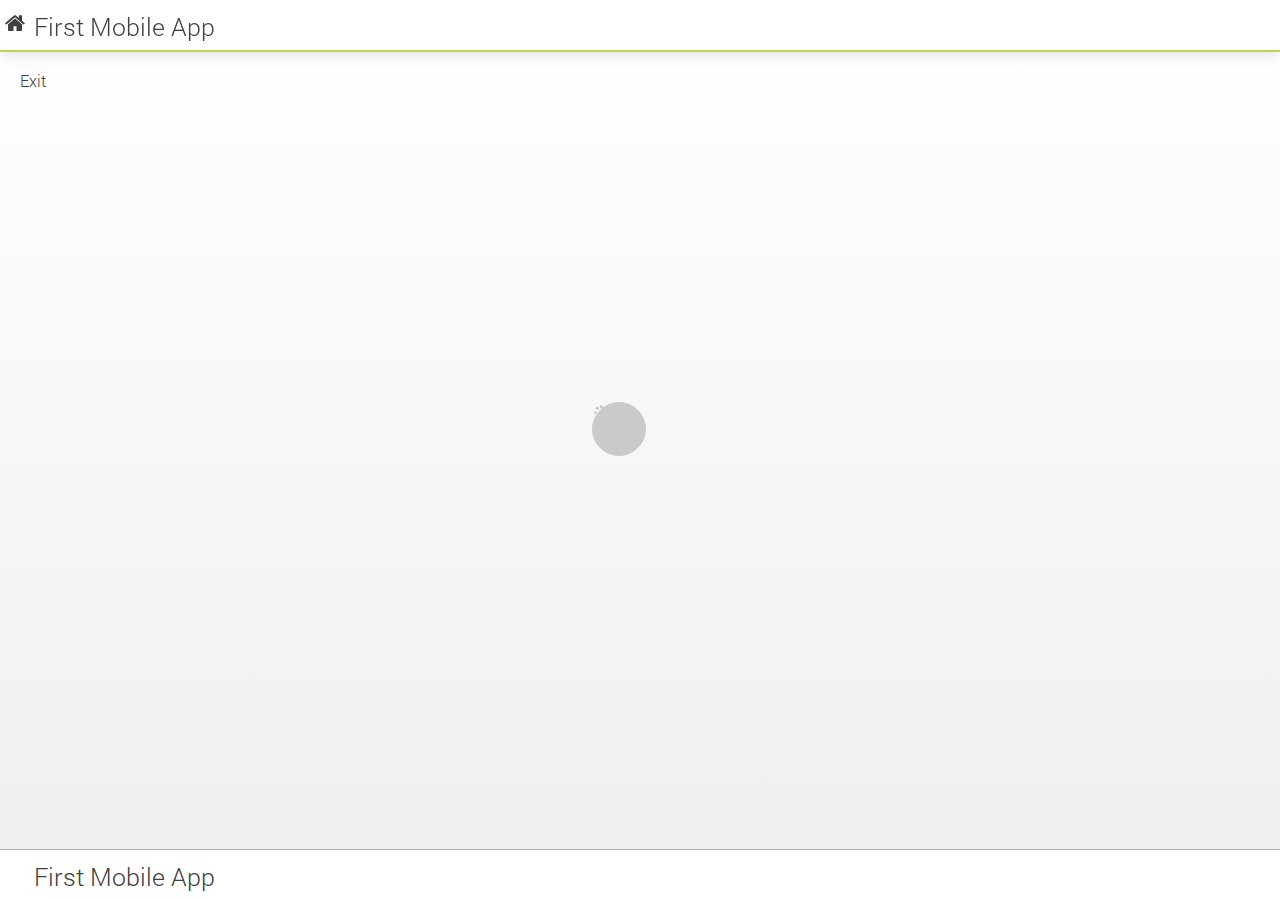
==== commit 2336d295: "application exit" ====
--- a/index.html
+++ b/index.html
@@ -15,6 +15,9 @@
     <script src="phonegap.js" type="text/javascript"></script>
     <script type="text/javascript">
 
+        function exitFromApp() {
+            navigator.app.exitApp();
+        }
 
 
         $(function () {
@@ -46,11 +49,14 @@
         <div data-role="header" data-position="fixed" data-tap-toggle="false" data-theme='b'>
             <h1>
                 First Mobile App</h1>
-            <a href="#pgIndex"><i class='icon-android'></i></a>
+            <a href="index.html" data-ajax="false"><i class='icon-home'></i></a>
         </div>
         <div data-role="content">
             <ul data-role="listview" id="ulCarList" data-inset="false" data-icon="false" data-divider-theme="b">
             </ul>
+            <div class="ui-block-a">
+                <button type="submit" data-theme="b" data-ajax="false" onclick="exitFromApp();">
+                    Exit</button></div>
         </div>
         <div data-role="footer" data-position="fixed" data-tap-toggle="false" data-theme='b'>
             <h1>
